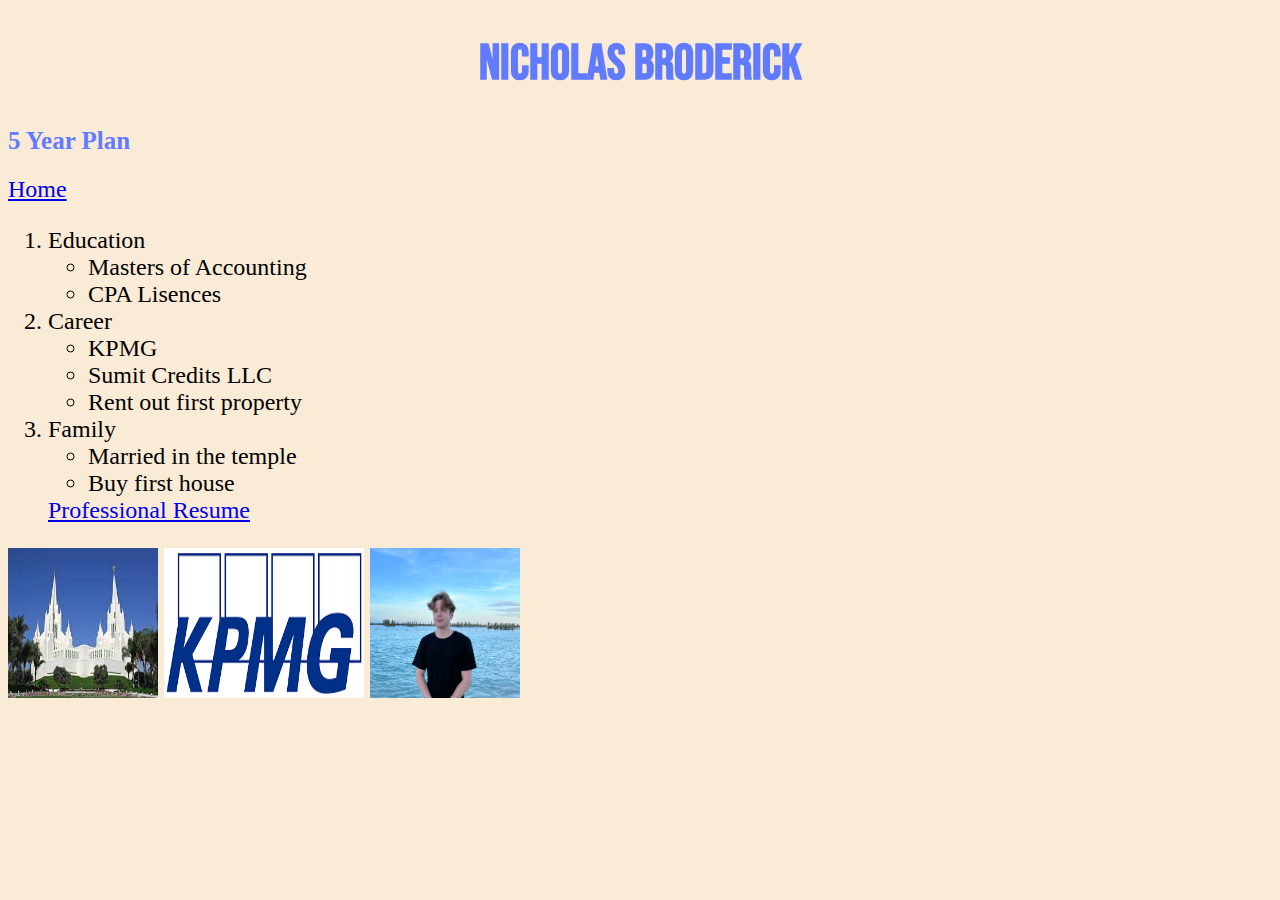
==== index.html @ 3657b64e "Update index.html" ====
<!DOCTYPE html>
<html lang="en">

<head>
    <title>5 Years</title>
    <link rel="stylesheet" href="stylesheet.css">
    <link rel="preconnect" href="https://fonts.googleapis.com"><link rel="preconnect" href="https://fonts.gstatic.com" crossorigin><link href="https://fonts.googleapis.com/css2?family=Bebas+Neue&display=swap" rel="stylesheet">
    

    



</head>
    <body>
        <h1>Nicholas Broderick</h1>
        
            <!-- youtube video insertion-->

<div id="yt" class="ytvid">
    <iframe width="560" height="315"  class="youtube" src="https://www.youtube.com/embed/w8ebNGxHIz0" title="YouTube video player" frameborder="0" allow="accelerometer; autoplay; clipboard-write; encrypted-media; gyroscope; picture-in-picture" allowfullscreen></iframe>
     </div>
    
        <h2>
            5 Year Plan
        </h2>
         <a href="Name">Home</a>

<!-- making an order and unordered list-->
    <ol>
        <li>
            Education</li>
            <ul>
                <li>
                    Masters of Accounting
                </li>
                <li>
                    CPA Lisences 
                </li>
            </ul>
            <li>
                Career
            </li>
                <ul>
                    <li>
                        KPMG
                    </li>
                    <li>
                        Sumit Credits LLC
                    </li>
                    <li>
                        Rent out first property
                    </li>
                </ul>
                <Li>
                    Family
                </Li>
                <ul>
                    <li>
                        Married in the temple
                    </li>
                    <li>
                        Buy first house
                    </li>
                </ul>
                <a href="https://nich458.github.io/index.html.github.io/">Professional Resume</a>
               
    </ol>
<div class="container">
    <div class="clear"></div>
        <!-- Pictures inserttion-->
        <img src="Img\temple.jfif" class="temple" alt="Photo of the san diego temple">
        <img src="Img\kpmg.png" class="kpmg" alt="Photo of KPMG">
        <img src="Img\ocean.jpg" class="ocean" alt="Photo of ocean">




        <!--Dont forget to link this to your bootstrap page-->
       
 



    <!-- Still need help doing div-->
<div>

</div>
</div> 
<!-- Tabluea graph-->

<div>
    <div class='tableau' id='viz1670868193103' style='position: relative'><noscript><a href='https:&#47;&#47;www.flerlagetwins.com'><img alt='Girl with a Pearl Earring ' src='https:&#47;&#47;public.tableau.com&#47;static&#47;images&#47;Gi&#47;GirlwithaPearlEarring84000PieCharts&#47;GirlwithaPearlEarring&#47;1_rss.png' style='border: none' /></a></noscript><object class='tableauViz'  style='display:none;'><param name='host_url' value='https%3A%2F%2Fpublic.tableau.com%2F' /> <param name='embed_code_version' value='3' /> <param name='site_root' value='' /><param name='name' value='GirlwithaPearlEarring84000PieCharts&#47;GirlwithaPearlEarring' /><param name='tabs' value='no' /><param name='toolbar' value='yes' /><param name='static_image' value='https:&#47;&#47;public.tableau.com&#47;static&#47;images&#47;Gi&#47;GirlwithaPearlEarring84000PieCharts&#47;GirlwithaPearlEarring&#47;1.png' /> <param name='animate_transition' value='yes' /><param name='display_static_image' value='yes' /><param name='display_spinner' value='yes' /><param name='display_overlay' value='yes' /><param name='display_count' value='yes' /><param name='language' value='en-US' /></object></div>                <script type='text/javascript'>                    var divElement = document.getElementById('viz1670868193103');                    var vizElement = divElement.getElementsByTagName('object')[0];                    vizElement.style.width='1024px';vizElement.style.height='1227px';                    var scriptElement = document.createElement('script');                    scriptElement.src = 'https://public.tableau.com/javascripts/api/viz_v1.js';                    vizElement.parentNode.insertBefore(scriptElement, vizElement);                </script>
</div>
<!--Link to your bootstrap professional page-->
</body>
</html>
---- stylesheet.css ----
h1{
    position: relative ;
    text-align: center;
    font-size: 50px;
    font-family: 'Bebas Neue', cursive;

    color:rgb(97, 123, 255)
    
    
}

body{
    background-color: antiquewhite;
}

    h2{
        font-size: 25px;
        font-family: 'Times New Roman', Times, serif;
        color: rgb(97, 123, 255);
    }


.ocean{ 

    width: 150px;
    height: 150px;
}

.temple{
    width: 150px;
    height: 150px;

}

.kpmg{
    width: 200px;
    height: 150px;
}
.ytvid{
    position: block;
    margin-right: 300px;
    float:right;
    width: 300px;
    height: 225px;
    display:inline;
    
}

.clear {
    clear:both;
}

.container {
    width: 100%;
}

body {
    font-size: 1.5em;
}
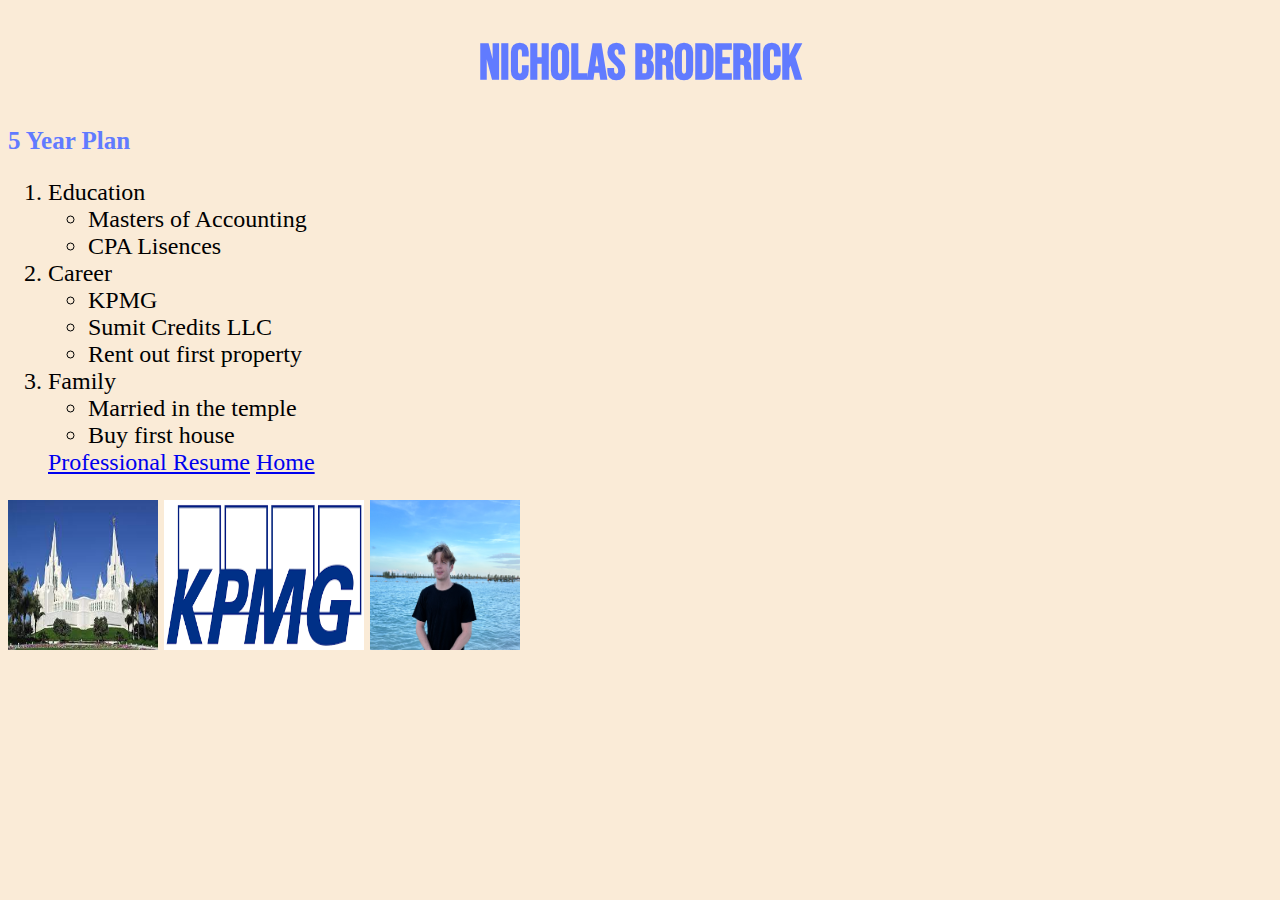
==== commit 812be9c0: "Update index.html" ====
--- a/index.html
+++ b/index.html
@@ -24,7 +24,7 @@
         <h2>
             5 Year Plan
         </h2>
-         <a href="Name">Home</a>
+         
 
 <!-- making an order and unordered list-->
     <ol>
@@ -64,7 +64,7 @@
                     </li>
                 </ul>
                 <a href="https://nich458.github.io/index.html.github.io/">Professional Resume</a>
-               
+               <a href="Img\ocean.png">Home</a>
     </ol>
 <div class="container">
     <div class="clear"></div>
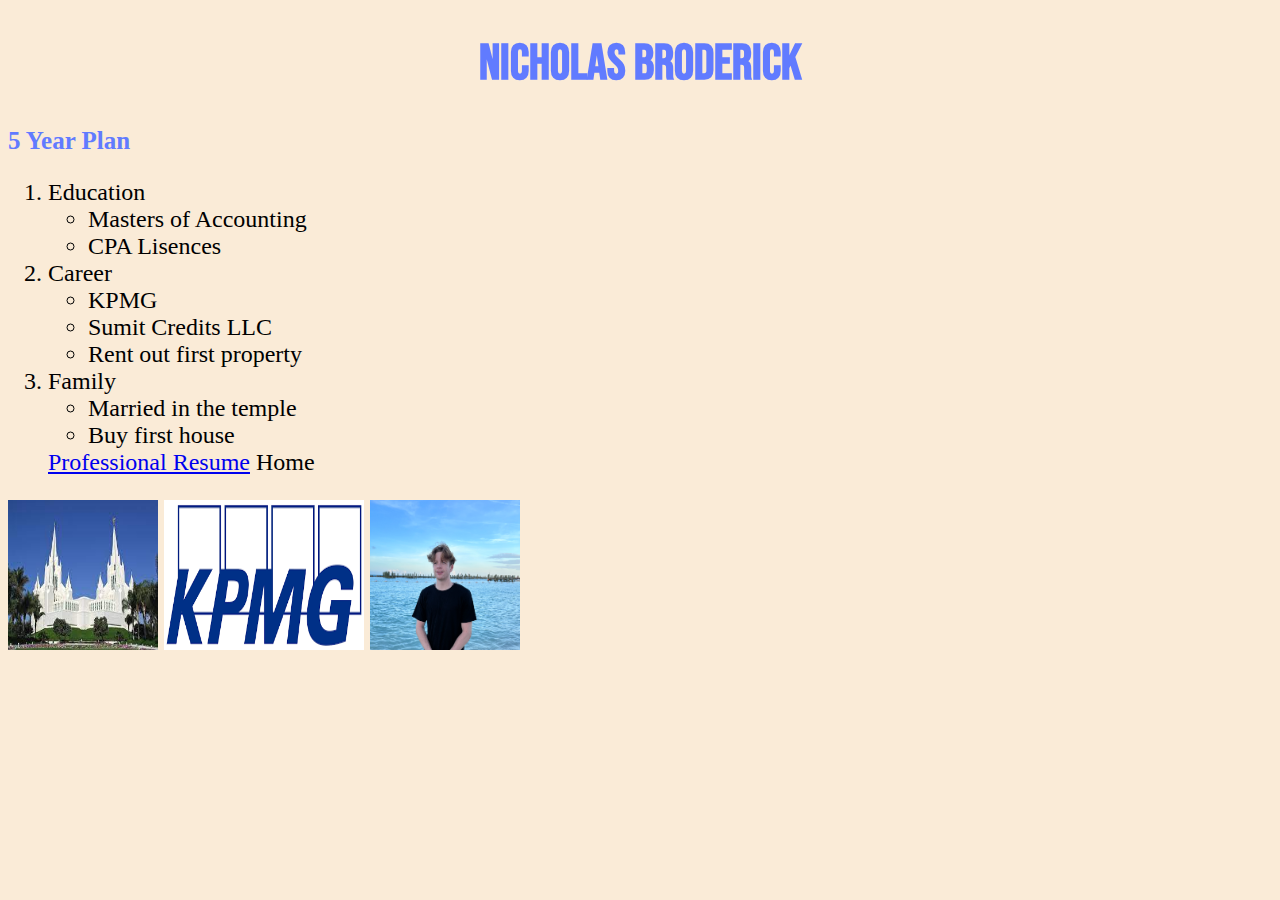
==== commit 0ceba4b7: "Update index.html" ====
--- a/index.html
+++ b/index.html
@@ -64,7 +64,7 @@
                     </li>
                 </ul>
                 <a href="https://nich458.github.io/index.html.github.io/">Professional Resume</a>
-               <a href="Img\ocean.png">Home</a>
+               <a id="#h1">Home</a>
     </ol>
 <div class="container">
     <div class="clear"></div>
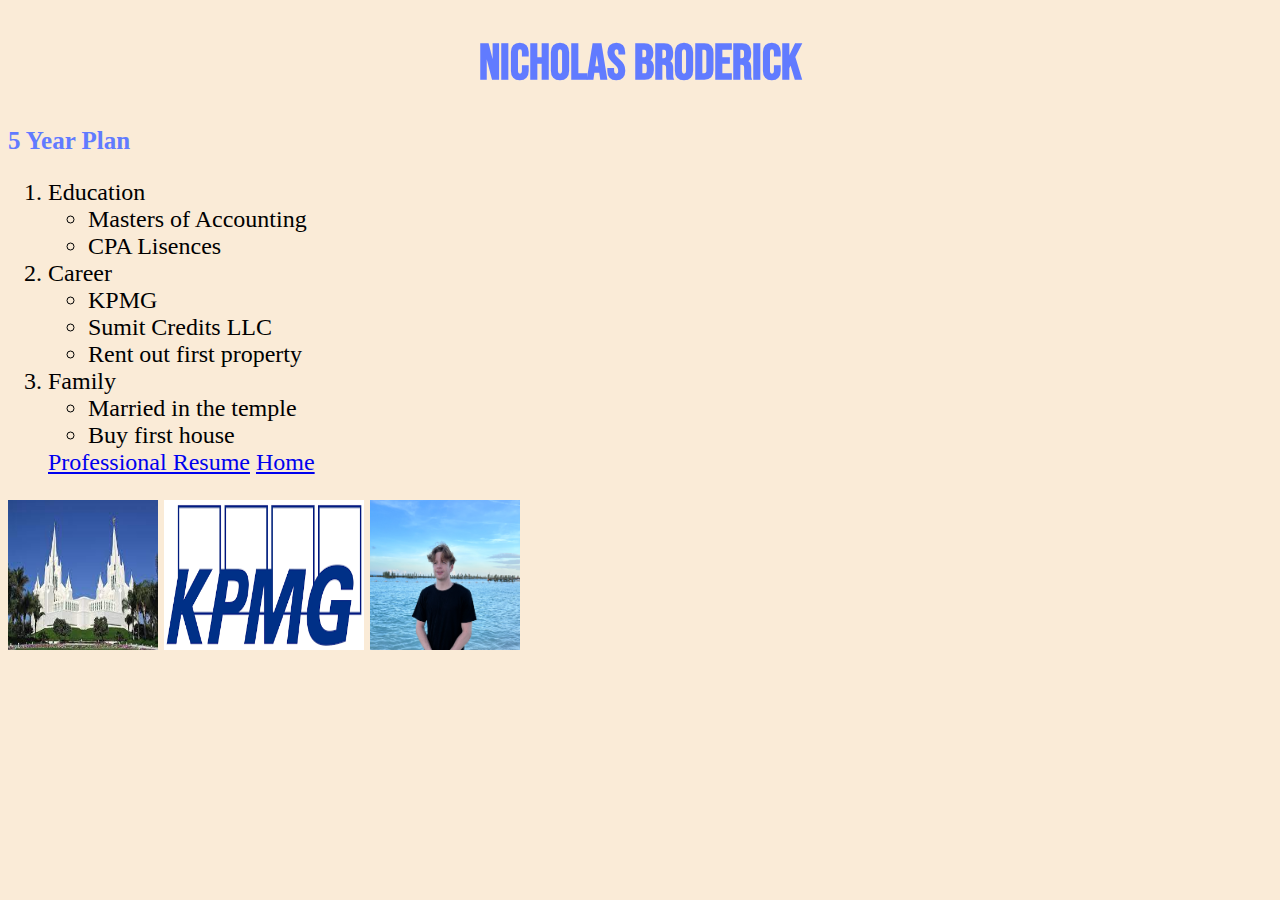
==== commit fd0b2725: "Update index.html" ====
--- a/index.html
+++ b/index.html
@@ -64,7 +64,7 @@
                     </li>
                 </ul>
                 <a href="https://nich458.github.io/index.html.github.io/">Professional Resume</a>
-               <a id="#h1">Home</a>
+               <a href="#h1">Home</a>
     </ol>
 <div class="container">
     <div class="clear"></div>
